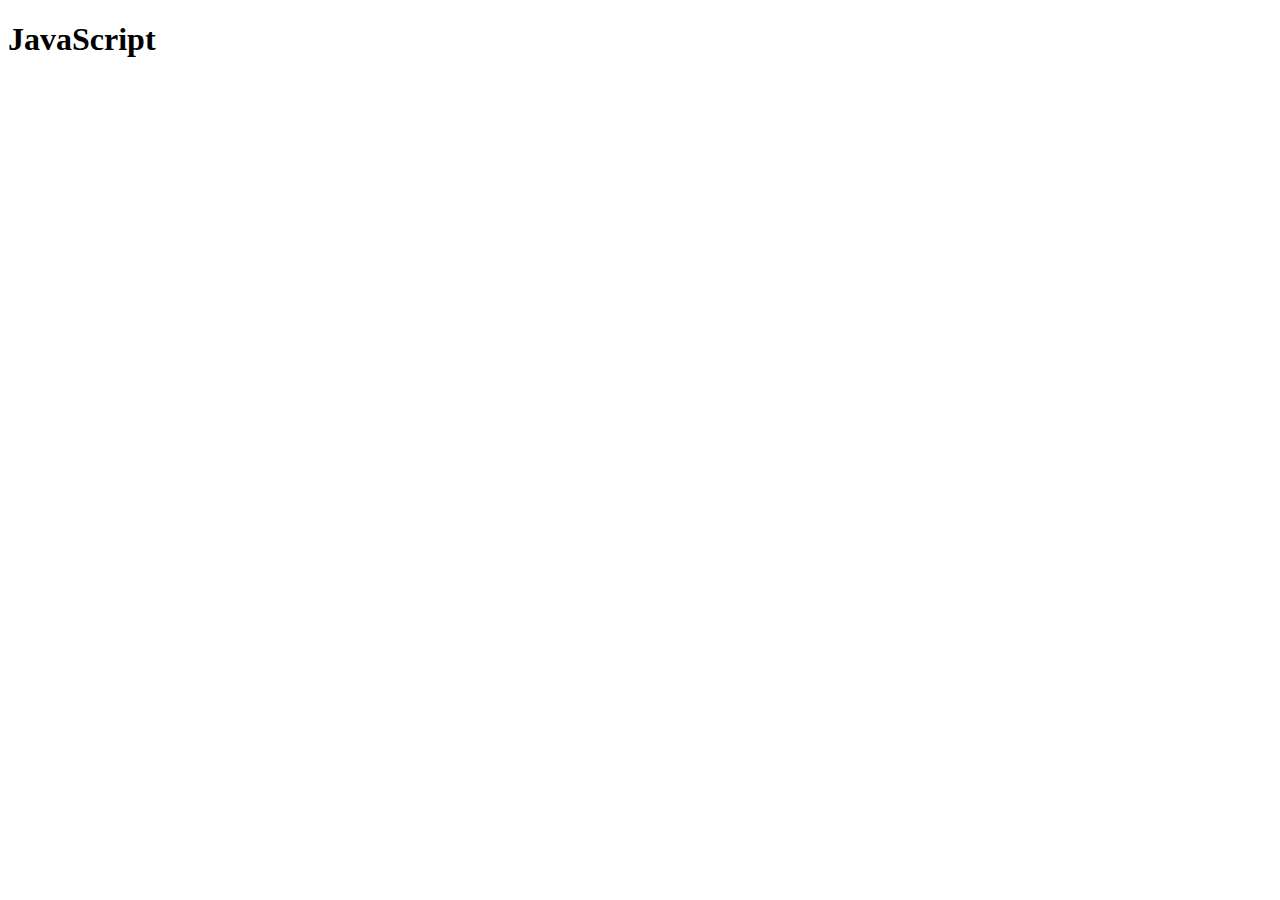
==== index.html @ 4566198c "homework-1" ====
<!DOCTYPE html>
<html lang="en">
<head>
    <meta charset="UTF-8">
    <meta name="viewport" content="width=device-width, initial-scale=1.0">
    <title>JS</title>
</head>
<body>
    <h1>JavaScript</h1>

    <script src="temperature-script.js" defer></script>
    <script src="name-script.js" defer></script>
    <script src="script.js" async></script>

    
</body>
</html>
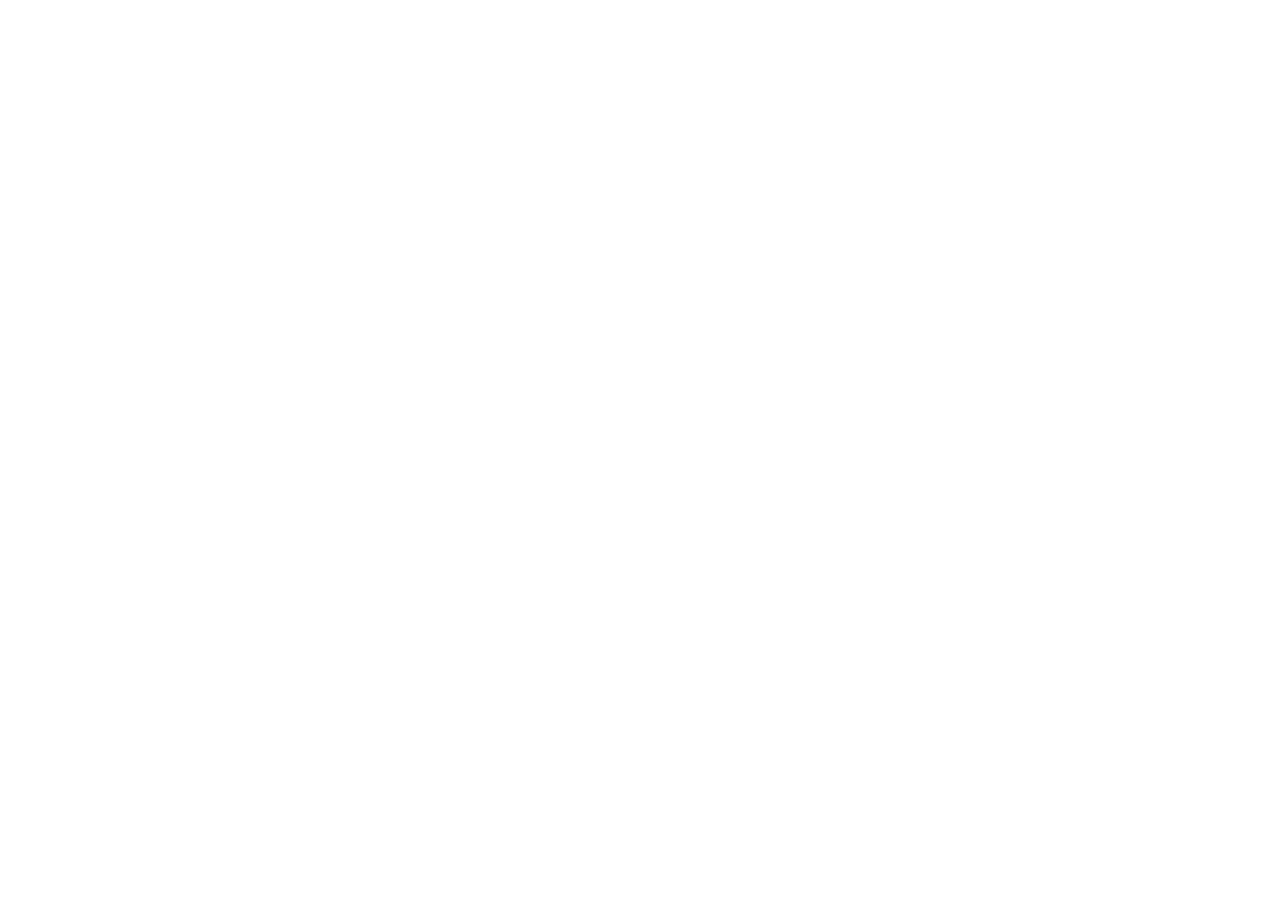
==== commit 60bf63a2: "homework-2" ====
--- a/index.html
+++ b/index.html
@@ -3,15 +3,9 @@
 <head>
     <meta charset="UTF-8">
     <meta name="viewport" content="width=device-width, initial-scale=1.0">
-    <title>JS</title>
+    <title>JavaScript</title>
 </head>
 <body>
-    <h1>JavaScript</h1>
-
-    <script src="temperature-script.js" defer></script>
-    <script src="name-script.js" defer></script>
-    <script src="script.js" async></script>
-
-    
+    <script src="task3.js"></script>
 </body>
 </html>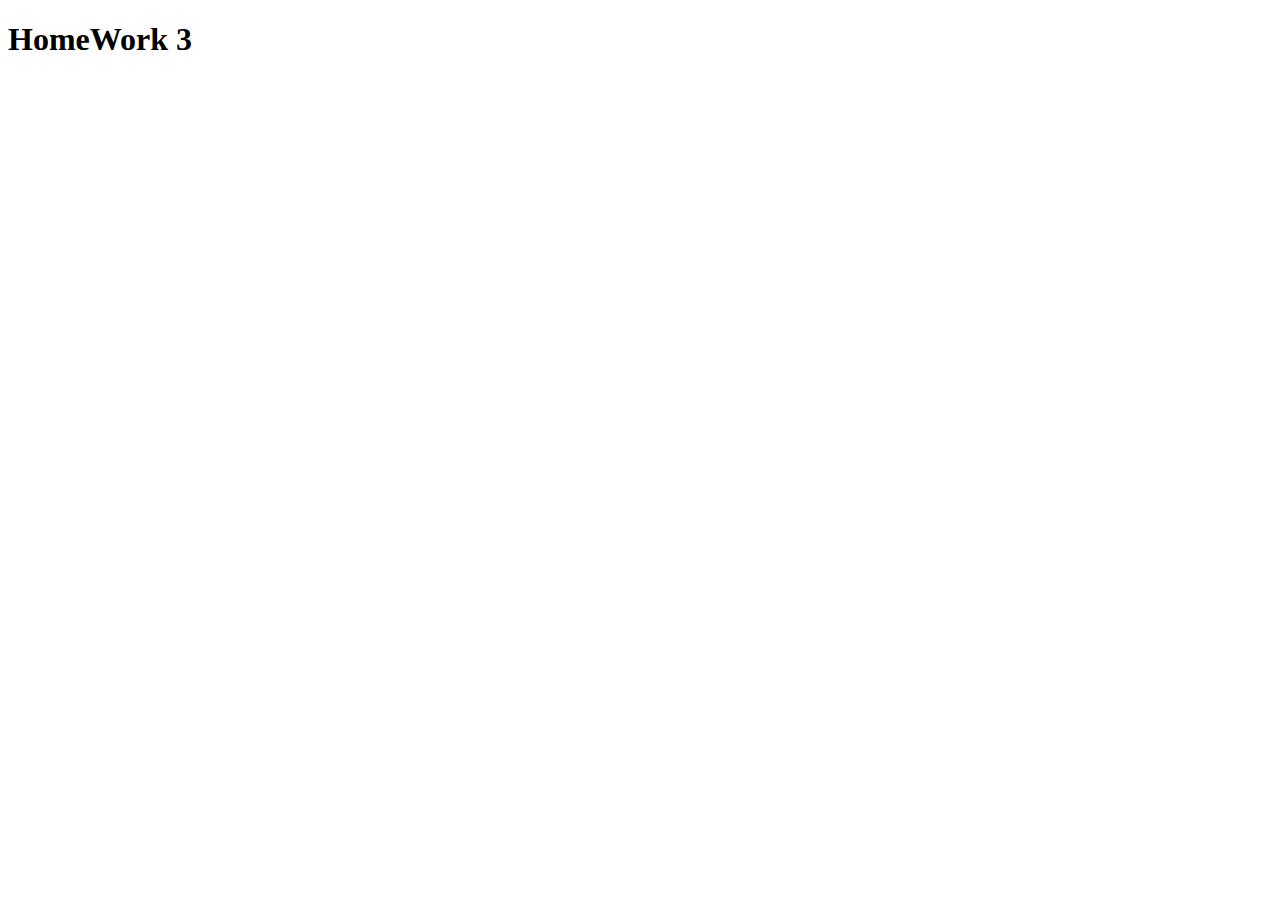
==== commit 1c57728c: "homework-3" ====
--- a/index.html
+++ b/index.html
@@ -1,11 +1,16 @@
 <!DOCTYPE html>
 <html lang="en">
+
 <head>
     <meta charset="UTF-8">
     <meta name="viewport" content="width=device-width, initial-scale=1.0">
     <title>JavaScript</title>
 </head>
+
 <body>
-    <script src="task3.js"></script>
+    <h1>HomeWork 3</h1>
+    <script src="homework3.js"></script>
+
 </body>
+
 </html>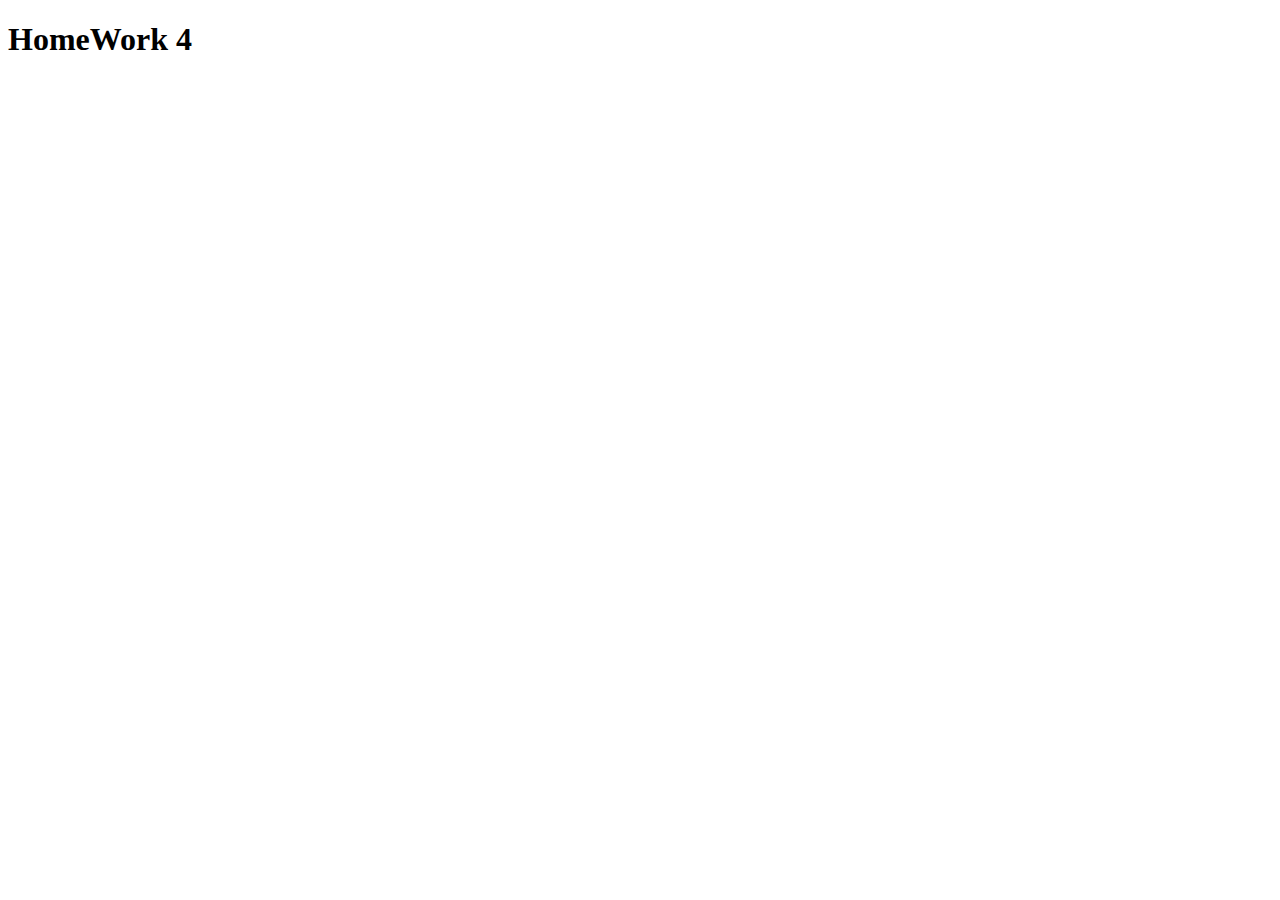
==== commit 7482bbd8: "homework4" ====
--- a/index.html
+++ b/index.html
@@ -1,16 +1,12 @@
 <!DOCTYPE html>
 <html lang="en">
-
 <head>
     <meta charset="UTF-8">
     <meta name="viewport" content="width=device-width, initial-scale=1.0">
     <title>JavaScript</title>
 </head>
-
 <body>
-    <h1>HomeWork 3</h1>
-    <script src="homework3.js"></script>
-
+    <h1>HomeWork 4</h1>
+    <script src="homework4.js"></script>
 </body>
-
 </html>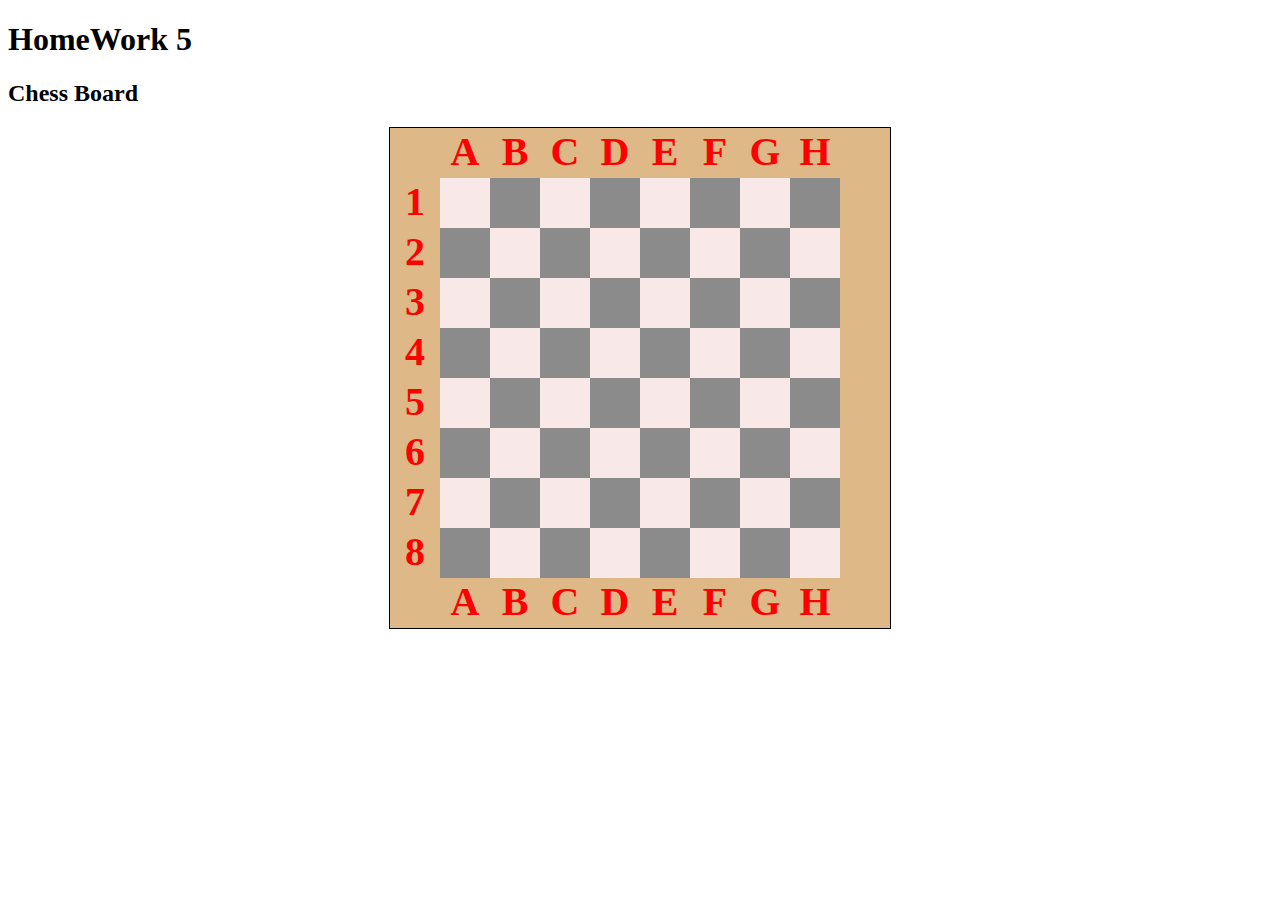
==== commit aa78ec06: "homework-5 fail" ====
--- a/index.html
+++ b/index.html
@@ -1,12 +1,16 @@
 <!DOCTYPE html>
 <html lang="en">
 <head>
-    <meta charset="UTF-8">
-    <meta name="viewport" content="width=device-width, initial-scale=1.0">
-    <title>JavaScript</title>
+  <meta charset="UTF-8">
+  <meta name="viewport" content="width=device-width, initial-scale=1.0">
+  <link rel="stylesheet" href="style.css">
+  <title>JavaScript</title>
 </head>
 <body>
-    <h1>HomeWork 4</h1>
-    <script src="homework4.js"></script>
+  <h1>HomeWork 5</h1>
+  <h2>Сhess Board</h2>
+
+  <script src="chess.js"></script>
+
 </body>
 </html>--- a/style.css
+++ b/style.css
@@ -0,0 +1,57 @@
+.container {
+background:  burlywood;
+border: 1px black solid ;
+/* box-sizing: border-box; */
+width: 500px;
+height: 500px;
+margin: 0 auto;
+/* padding-left: 50px;
+padding-bottom: 50px; */
+display: flex;
+flex-wrap: wrap;
+}
+
+.cell {
+  /* // cell.style.margin = "0px";
+  // cell.style.padding = "0px"; */
+  width: 50px;
+  height: 50px;
+  font-size: 40px;
+  font-weight: bold;
+  color: red;
+  text-align: center;
+  /* border: 1px black solid; */
+  box-sizing: border-box;
+}
+
+.black {
+  background-color: rgb(139, 139, 139);
+}
+
+.white {
+  background-color: rgb(248, 232, 232);
+}
+
+.pawn::after {
+  content: 'П';
+}
+
+.rook::after {
+  content: 'Л';
+}
+
+.knight::after {
+  content: 'К';
+}
+
+.bishop::after {
+  content: 'С';
+}
+
+.queen::after {
+  content: 'Ф';
+}
+
+.king::after {
+  content: 'КР';
+}